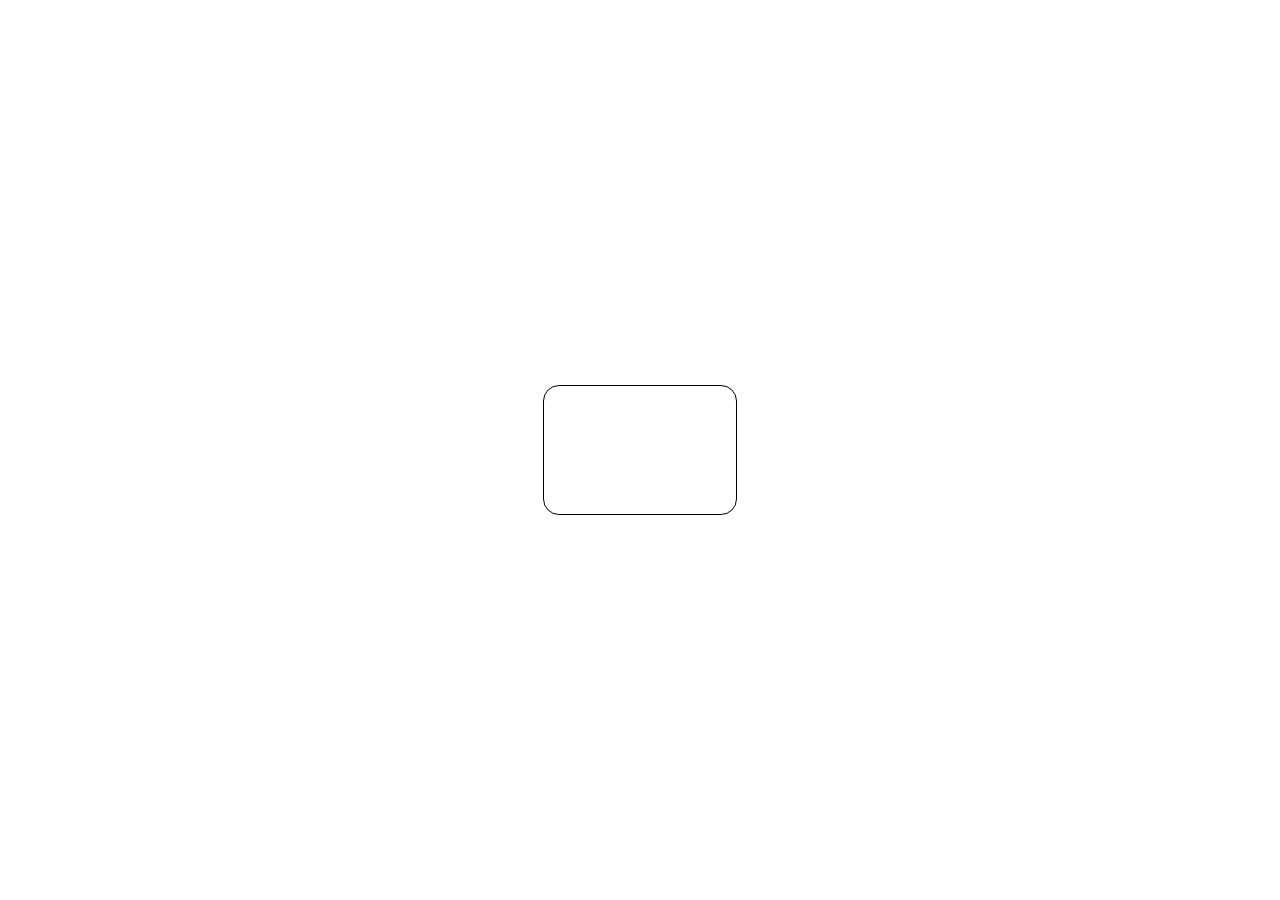
==== all-results.html @ dd429e98 "Initial commit" ====
<!DOCTYPE html>
<html lang="en">
<head>
    <meta charset="UTF-8">
    <meta name="viewport" content="width=device-width, initial-scale=1.0">
    <title>All results</title>
    <link rel="stylesheet" href="style.css">
</head>
<body>
    <main>
        <div class="main-container all-results">
            <!-- <p>100 X 50 = 50 ft</p>
            <p>100 X 50 = 50 ft</p>
            <p>100 X 50 = 50 ft</p>
            <p>100 X 50 = 50 ft</p>
            <p>100 X 50 = 50 ft</p>
            <p>100 X 50 = 50 ft</p>
            <p>100 X 50 = 50 ft</p>
            <p>100 X 50 = 50 ft</p>
            <p>100 X 50 = 50 ft</p>
            <p>100 X 50 = 50 ft</p> -->
        </div>
    </main>
    
    <script src="all-results.js"></script>
</body>
</html>
---- style.css ----
@import url('https://fonts.googleapis.com/css2?family=Poppins:wght@100;200;300;400;500;600;700;800;900&display=swap');

* {
    margin: 0;
    padding: 0;
    box-sizing: border-box;
}

html, body {
    text-align: center;
    font-family: 'Poppins', sans-serif;
    scroll-behavior: smooth;
}

a {
    text-decoration: none;
    color: black;
}

header {
    height: 100vh;
    font-size: 1.2rem;
    display: flex;
    justify-content: center;
    align-items: center;
    flex-direction: column;
    background-color: wheat;
    /* box-shadow: 0px 1px 10px 1px #000000d1; */
    gap: 1rem;
}

header .btn-start {
    width: fit-content;
}

main {
    min-height: 100vh;
    width: 100vw;
    display: flex;
    flex-direction: column;
    justify-content: center;
    align-items: center;
    background: no-repeat center url(https://images.pexels.com/photos/7061067/pexels-photo-7061067.jpeg?auto=compress&cs=tinysrgb&w=1260&h=750&dpr=1) ;
    background-size: cover;
    box-shadow: 0px 1px 10px 1px #000000d1;
    position: relative;
    z-index: 10;
}

.main-container {
    padding: 4rem 6rem;
    background-color: rgba(255, 255, 255, 0.284);
    backdrop-filter: blur(7px);
    border: 1px solid #000000;
    border-radius: 2rem;
    height: fit-content;
    display: flex;
    flex-direction: column;
    gap: 1.5rem;
    font-size: 1.2rem;
}

.main-container input[type=number] {
    padding: 0.4rem;
    border-radius: 5px;
    border: 1px solid rgb(109, 109, 109);
    font-size: 1rem;
    outline: none;
}

input[type="number"]::-webkit-outer-spin-button,
input[type="number"]::-webkit-inner-spin-button {
    -webkit-appearance: none;
    -moz-appearance: none;
    appearance: none;
}

.btn-container {
    display: flex;
    gap: 0.8rem;
}

.btn {
    padding: 0.8rem;
    margin: 0 auto;
    cursor: pointer;
    width: 50%;
    background-color: #93ff93;
    border: 1px solid rgb(101, 101, 101);
    border-radius: 0.5rem;
    font-size: 0.95rem;
    transition: all 300ms ease;
}

.btn:hover {
    background-color: #5aff5a;
    transform: scale(1.09);
}

#clear-btn {
    background-color: rgb(232, 255, 244);
}

#clear-btn:hover {
    background-color: rgb(174, 255, 216);
}

.length-container, .breadth-container {
    text-align: left;
}

#result {
    font-size: 1.5rem;
    border: 1px solid rgb(0, 0, 0);
    padding: 0.5rem 0.7rem;
    font-weight: 600;
}

.main-container .all-results-btn {
    width: 95%;
    background: rgb(228, 204, 255);
}

.all-results-btn:hover {
    transform: scale(1.03);
    background: rgb(217, 183, 255);
}

.all-results {
    margin: 5rem 0;
    border-radius: 1rem;
    word-spacing: 0.9rem;
}

footer {
    background: no-repeat center url(https://th.bing.com/th/id/OIG.UYD9uYB.mH49suIK71xK?pid=ImgGn);
    background-size: cover;
    height: 100vh;
    display: flex;
    justify-content: center;
    align-items: center;
}

.footer-container {
    background-color: rgba(255, 255, 255, 0.166);
    backdrop-filter: blur(10px);
    padding: 2rem 4rem;
    border-radius: 1rem;
    color: white;
    border: 1px solid rgb(109, 109, 109);

}

footer h1 {
    font-size: 3rem;
    text-shadow: 4px 4px 3px rgba(42, 42, 42, 0.822);
}

@media screen and (max-width: 1050px) {
    header {
        font-size: 1.7rem;
    }

    header .btn-start {
        font-size: 1.3rem;
        padding: 0.8rem 1.2rem;
    }

    .main-container {
        font-size: 1.5rem;
    }

    .btn {
        font-size: 1.2rem;
    }

}

@media screen and (max-width: 450px) {
    header {
        font-size: 1.3rem;
    }

    header .btn-start {
        font-size: 1rem;
    }

    .main-container {
        padding: 3rem 1rem;
        font-size: 1.15rem;
    }

    .all-results {
        padding: 3rem 4rem;
    }

    .btn {
        font-size: 0.9rem;
    }

    .footer-container {
        padding: 3rem 1rem;
    }

    footer h1 {
        font-size: 2rem;
    }

}
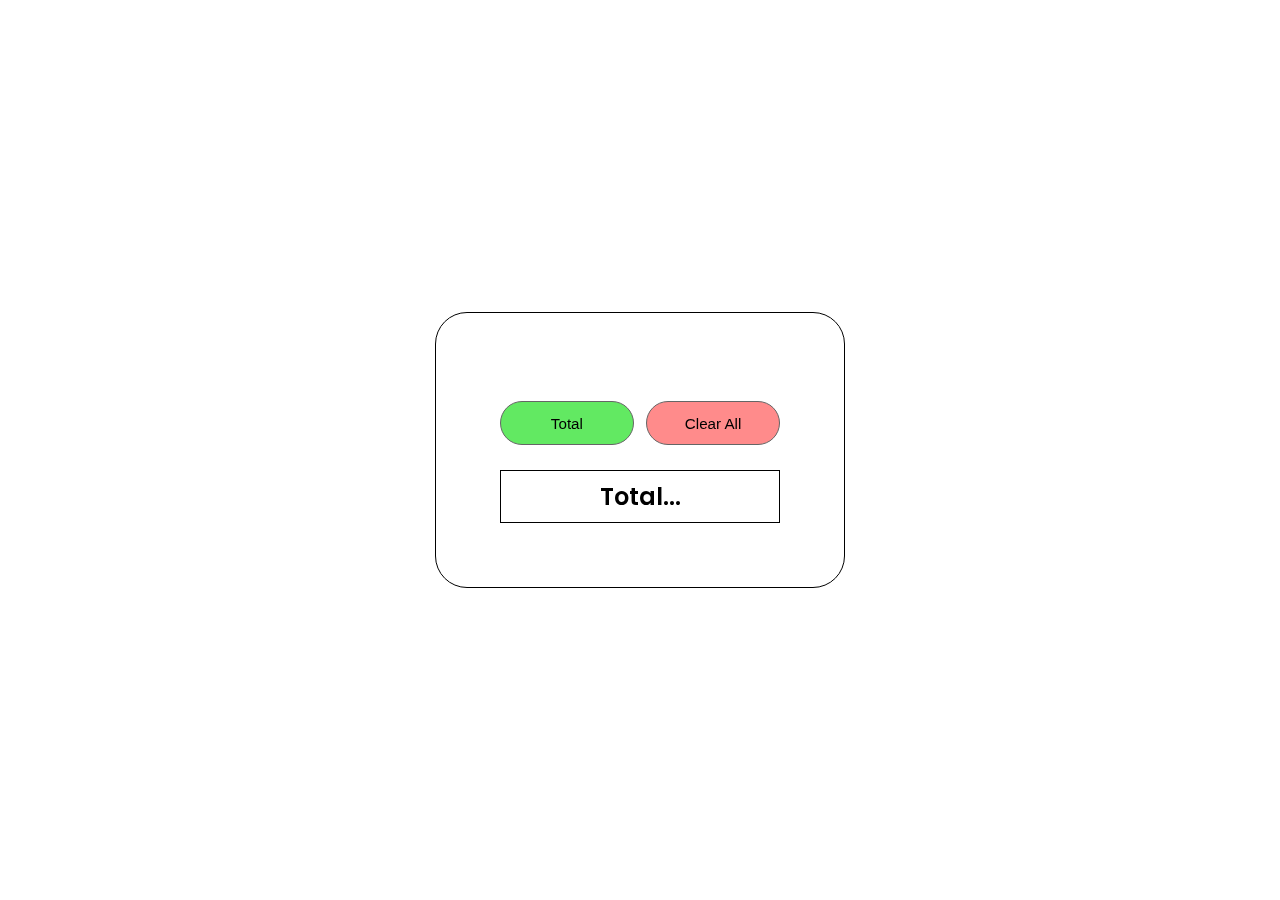
==== commit 63bf9cb8: "Fixed some major bugs and added more functionalities" ====
--- a/all-results.html
+++ b/all-results.html
@@ -8,17 +8,13 @@
 </head>
 <body>
     <main>
-        <div class="main-container all-results">
-            <!-- <p>100 X 50 = 50 ft</p>
-            <p>100 X 50 = 50 ft</p>
-            <p>100 X 50 = 50 ft</p>
-            <p>100 X 50 = 50 ft</p>
-            <p>100 X 50 = 50 ft</p>
-            <p>100 X 50 = 50 ft</p>
-            <p>100 X 50 = 50 ft</p>
-            <p>100 X 50 = 50 ft</p>
-            <p>100 X 50 = 50 ft</p>
-            <p>100 X 50 = 50 ft</p> -->
+        <div class="main-container all-results-main">
+            <div class="all-results"></div>
+            <div class="btn-container">
+                <button class="btn total-btn">Total</button>
+                <button class="btn clear-all-btn">Clear All</button>
+            </div>
+            <p id="result" class="total-val">Total...</p>
         </div>
     </main>
     
--- a/style.css
+++ b/style.css
@@ -85,6 +85,7 @@
     margin: 0 auto;
     cursor: pointer;
     width: 50%;
+    color: black;
     background-color: #93ff93;
     border: 1px solid rgb(101, 101, 101);
     border-radius: 0.5rem;
@@ -105,6 +106,24 @@
     background-color: rgb(174, 255, 216);
 }
 
+.total-btn {
+    background: rgb(98, 233, 98);
+    border-radius: 2rem;
+}
+
+.total-btn:hover {
+    background: rgb(50, 219, 50);
+}
+
+.clear-all-btn {
+    background: rgb(255, 139, 139);
+    border-radius: 2rem;
+}
+
+.clear-all-btn:hover {
+    background: rgb(255, 91, 91);
+}
+
 .length-container, .breadth-container {
     text-align: left;
 }
@@ -126,10 +145,13 @@
     background: rgb(217, 183, 255);
 }
 
+.all-results-main {
+    min-width: 32%;
+    padding: 4rem;
+}
+
 .all-results {
-    margin: 5rem 0;
-    border-radius: 1rem;
-    word-spacing: 0.9rem;
+    word-spacing: 0.5rem;
 }
 
 footer {
@@ -167,6 +189,7 @@
     }
 
     .main-container {
+        padding: 3rem 2rem;
         font-size: 1.5rem;
     }
 
@@ -190,6 +213,10 @@
         font-size: 1.15rem;
     }
 
+    .all-results-main {
+        min-width: 90%;
+    }
+
     .all-results {
         padding: 3rem 4rem;
     }
